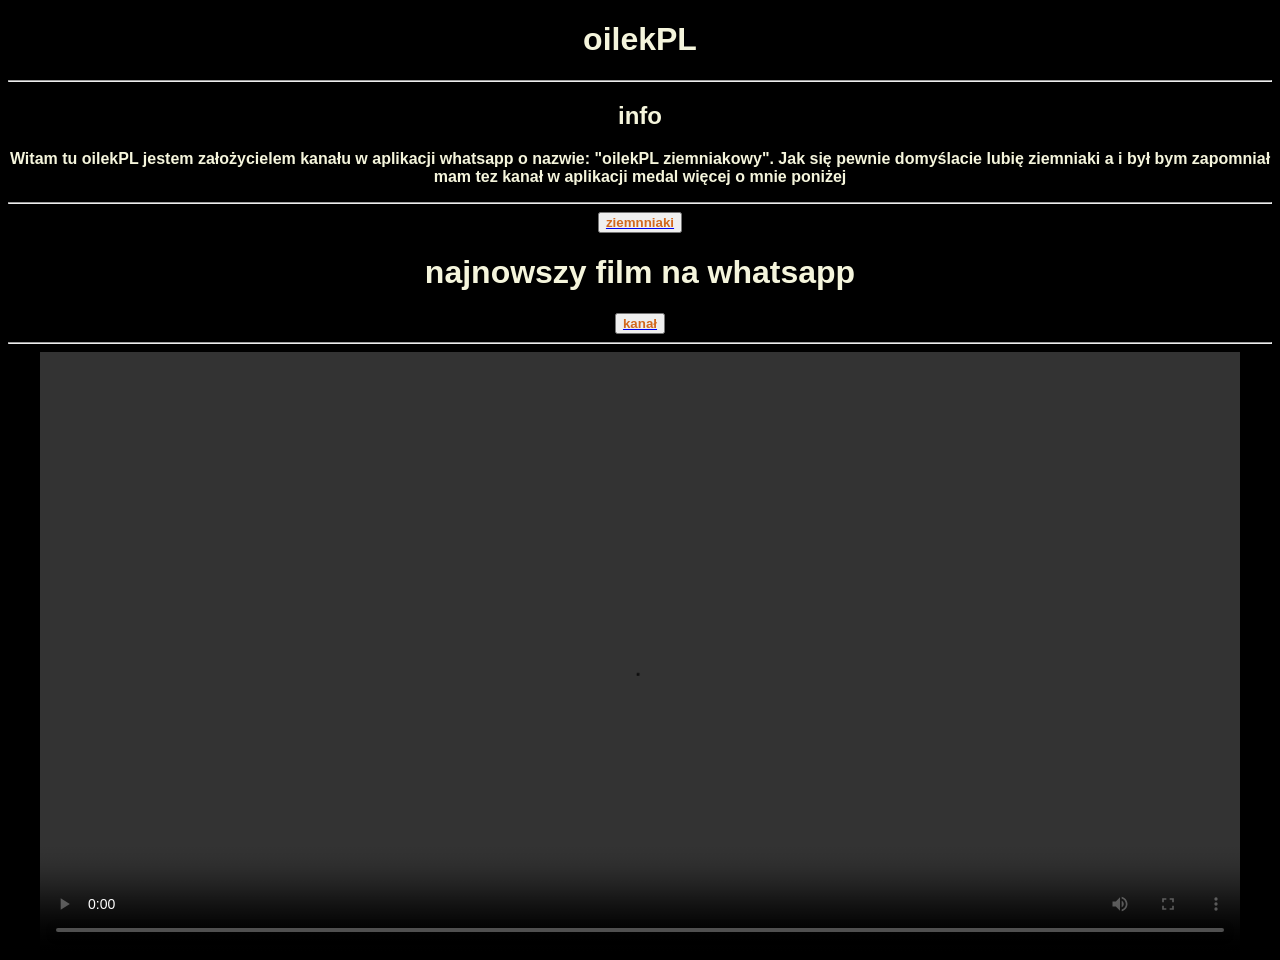
==== oilekPL-website/index.html @ deea9f44 "Rename main.html to index.html" ====
<!DOCTYPE html>

<html>
    <head>
        <title>oilekPL-Website</title>
        <link rel="stylesheet" href="mainstyle.css">
    </head>
    <body>
        <h1 style="text-align: center;" >oilekPL</h1>
        <hr>
        <h2 style="text-align: center;">info</h2>
        <p style="text-align: center;">Witam tu oilekPL jestem założycielem kanału w aplikacji whatsapp o nazwie: "oilekPL ziemniakowy". Jak się pewnie domyślacie
            lubię ziemniaki a i był bym zapomniał mam tez kanał w aplikacji medal więcej o mnie poniżej </p>
        <hr>
        <a href="file:///C:/Users/StradusPC/Desktop/oilekPL-website/ziemniaki.html">
            <button style="display: block; margin: 0 auto;">ziemnniaki</button>
        </a>

        <h1 style="text-align: center;">najnowszy film na whatsapp</h1>
        <a href="https://whatsapp.com/channel/0029VbC1gtJJZg48bdAgP71D" target="_blank">
            <button style="display: block; margin: 0 auto;">kanał</button>
        </a>
        <hr>
        <video src="filmik.mp4" controls height="600" style="display: block; margin: 0 auto;"></audio>
    </body>
</html>
---- oilekPL-website/mainstyle.css ----
body{
    background-color: black;
    color: beige;
    font-family: sans-serif;
    font-weight: 900;
}

button{
    color: chocolate;
    font-weight: 900;
}
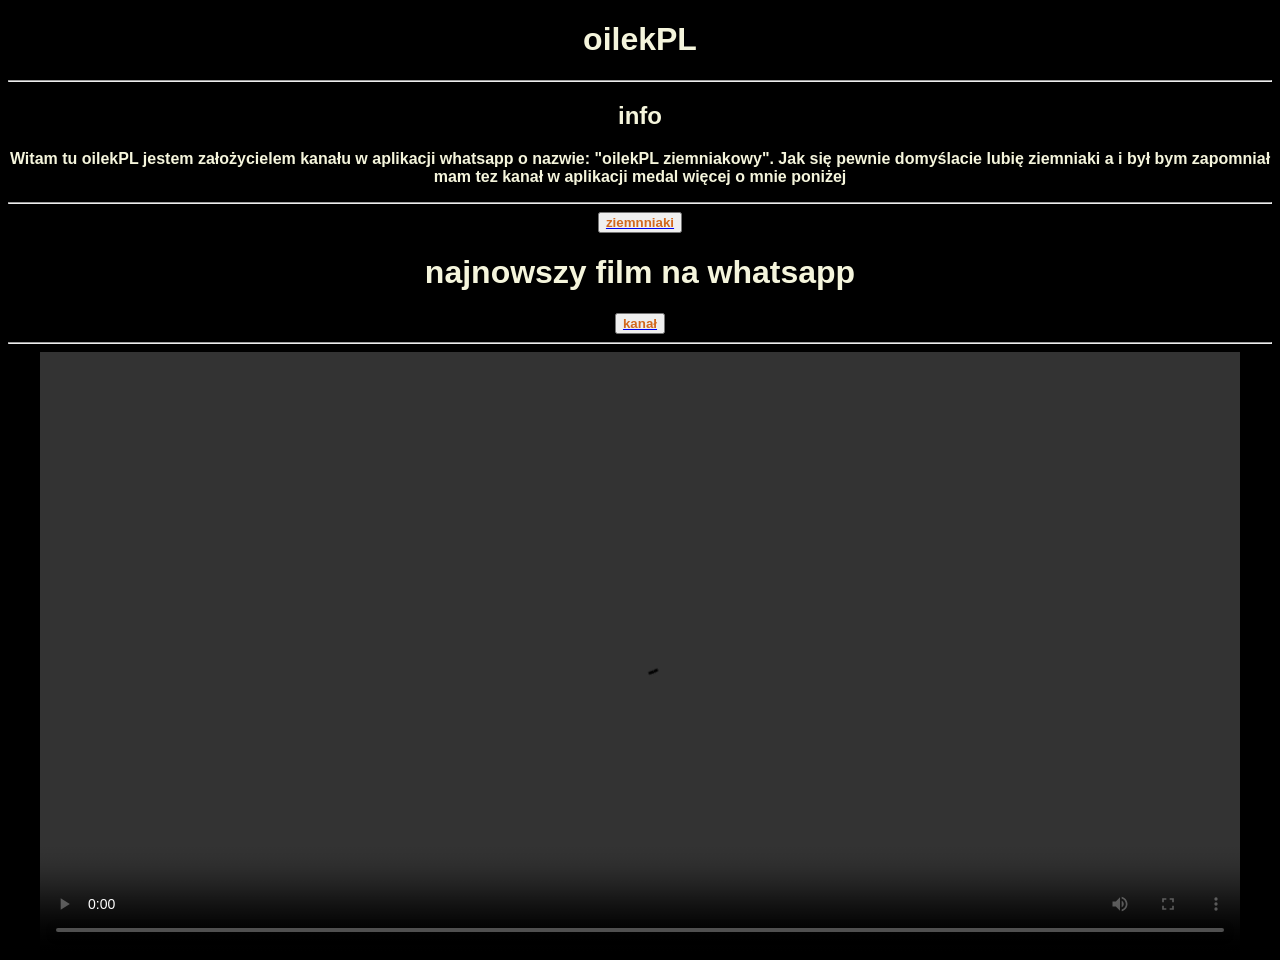
==== commit d625e7ea: "Update index.html" ====
--- a/oilekPL-website/index.html
+++ b/oilekPL-website/index.html
@@ -24,3 +24,4 @@
         <video src="filmik.mp4" controls height="600" style="display: block; margin: 0 auto;"></audio>
     </body>
 </html>
+
